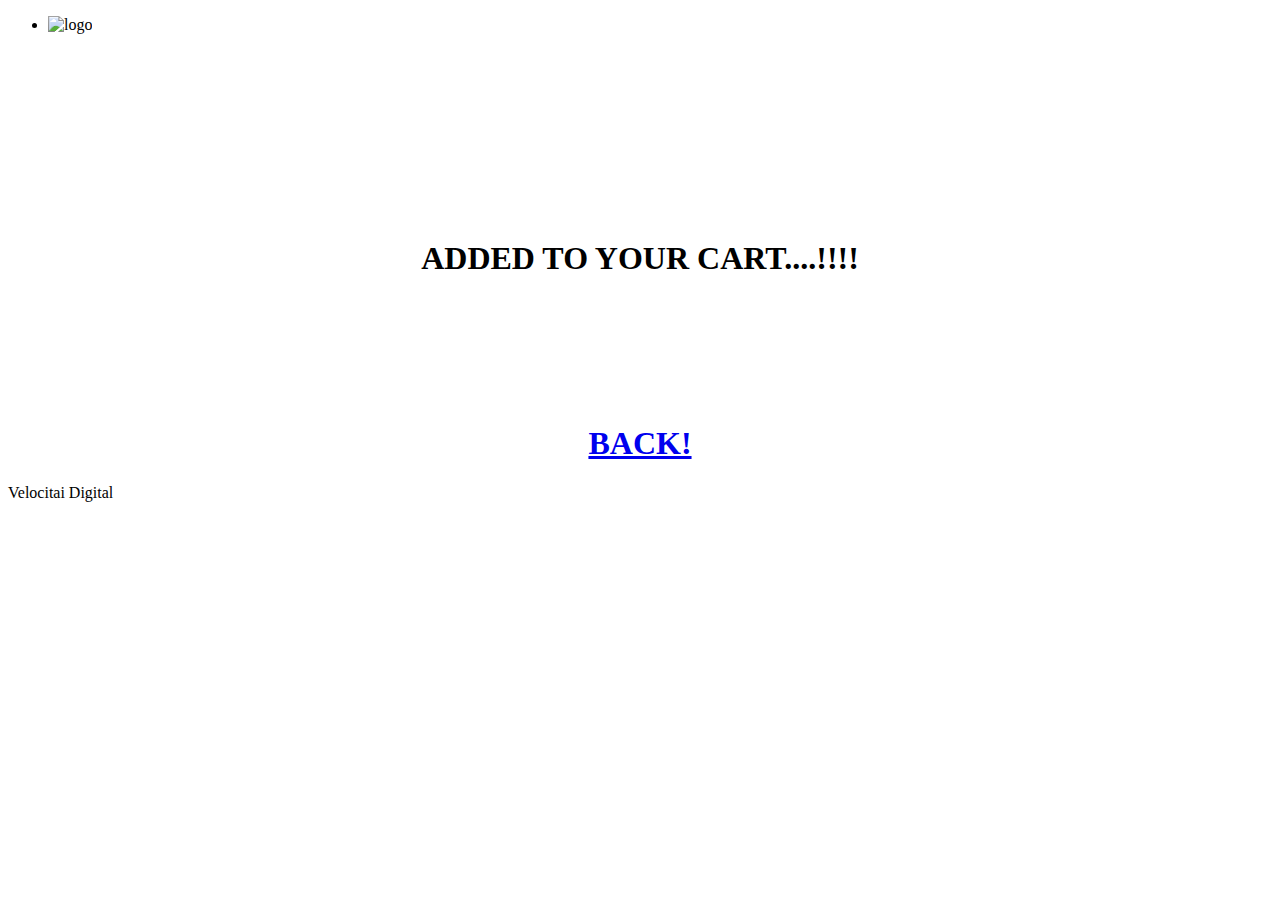
==== addedmessage.html @ 2cbc74de "Add files via upload" ====
<!DOCTYPE html>
<!--
To change this license header, choose License Headers in Project Properties.
To change this template file, choose Tools | Templates
and open the template in the editor.
-->
<html>
    <head>
        <title>Message</title>
        <meta charset="UTF-8">
        <meta name="viewport" content="width=device-width, initial-scale=1.0">
    <link href="header.css" rel="stylesheet" type="text/css">
    </head>
    <body>
        <header>
        <ul id="left-nav">
        <li><img src="logo.svg" alt="logo"></li>
        </ul>
     
        </header>  
    <center>
    <h1>
    <br>
    <br>
    <br>
    <br>
    <br>
               
    ADDED TO YOUR CART....!!!!
    <br>
    <br>
    <br>
    <br>
    <br>
    <a href="productdetails.jsp">BACK!</a>
    </h1>
    </center>
    <footer>
    Velocitai Digital
    </footer>  
    </body>
</html>
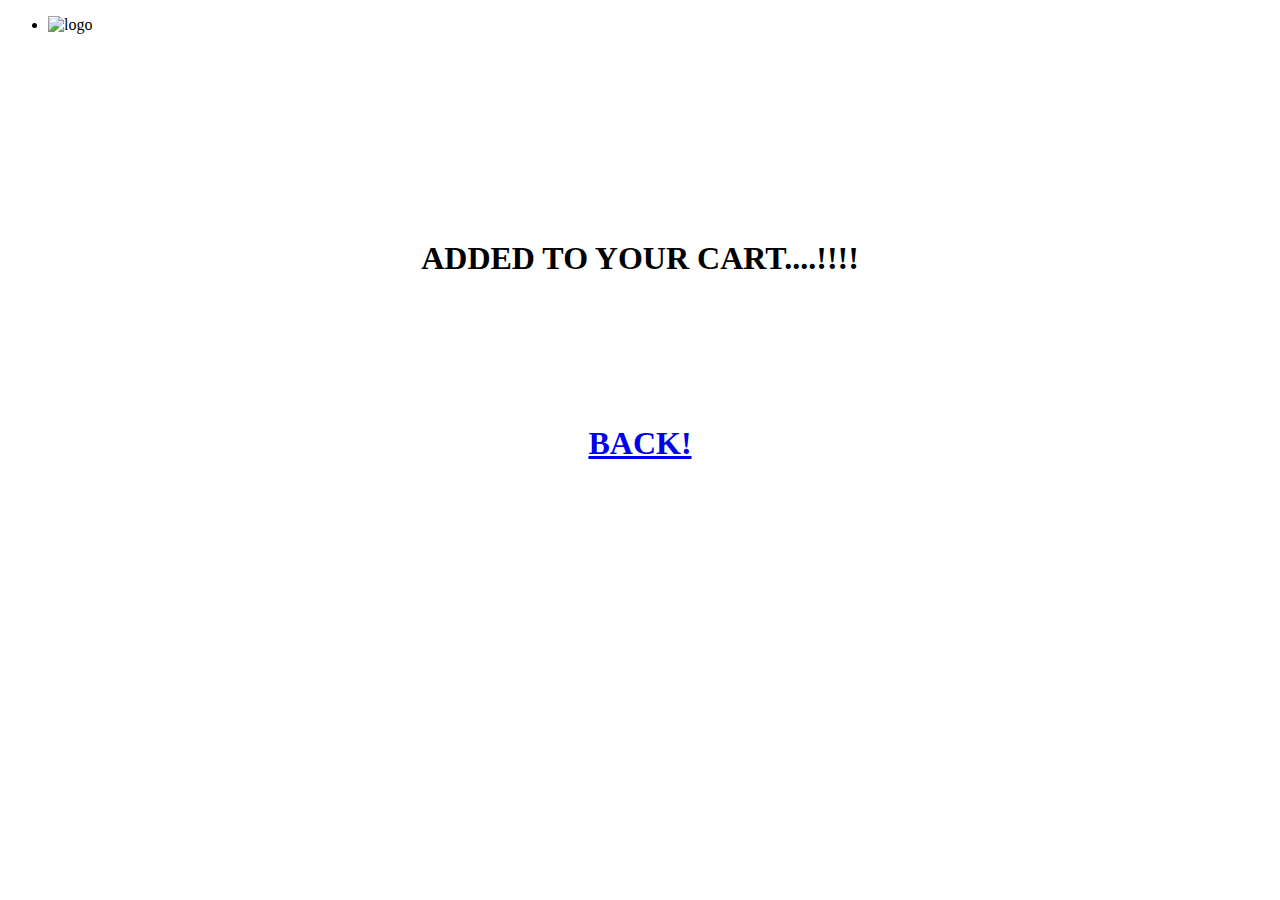
==== commit a4a236a4: "Update addedmessage.html" ====
--- a/addedmessage.html
+++ b/addedmessage.html
@@ -35,8 +35,6 @@
     <a href="productdetails.jsp">BACK!</a>
     </h1>
     </center>
-    <footer>
-    Velocitai Digital
-    </footer>  
+  
     </body>
 </html>
